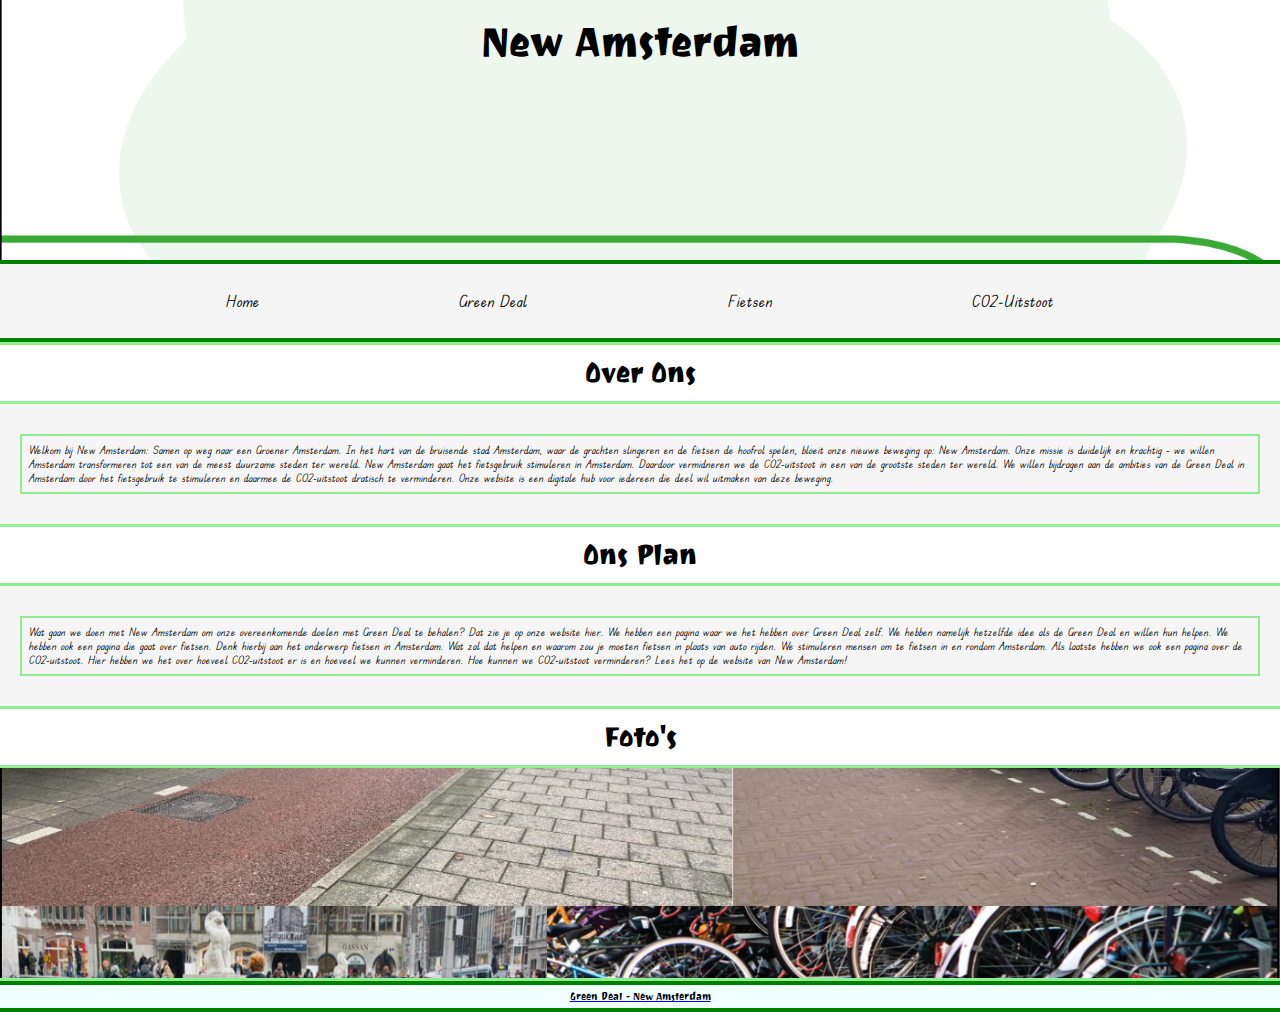
==== index.html @ 4798476d "Website" ====
<!DOCTYPE html>
<html lang="ne">
<head>
    <meta charset="UTF-8">
    <meta name="viewport" content="width=device-width, initial-scale=1.0">
    <title>New Amsterdam</title>
    <link rel="stylesheet" type="text/css" href="styles.css">
    
    <link rel="preconnect" href="https://fonts.googleapis.com">
    <link rel="preconnect" href="https://fonts.gstatic.com" crossorigin>
    <link href="https://fonts.googleapis.com/css2?family=Edu+TAS+Beginner:wght@400;700&family=Joti+One&display=swap" rel="stylesheet">
</head>
<body>

    <header>

        <h1>
            New Amsterdam
        </h1>

        <nav>
            <ol>
                <li><a href="index.html">Home</a></li>
                <li><a href="pagina1.html">Green Deal</a></li>
                <li><a href="pagina2.html">Fietsen </a></li>
                <li><a href="pagina3.html">CO2-Uitstoot</a></li>
            </ol>
        </nav>

    </header>
    <main>

        <section class="main">

            <ul>
                <section class="OOns">
                    <h2>Over Ons</h2>
                    <a href="">
                        <p>
                        Welkom bij New Amsterdam: Samen op weg naar een Groener Amsterdam. In het hart van de bruisende stad Amsterdam, waar de grachten slingeren en de fietsen de hoofrol spelen, bloeit onze nieuwe beweging op: New Amsterdam. Onze missie is duidelijk en krachtig - we willen Amsterdam transformeren tot een van de meest duurzame steden ter wereld. New Amsterdam gaat het fietsgebruik stimuleren in Amsterdam. Daardoor vermidneren we de CO2-uitstoot in een van de grootste steden ter wereld. We willen bijdragen aan de ambities van de Green Deal in Amsterdam door het fietsgebruik te stimuleren en daarmee de CO2-uitstoot dratisch te verminderen. Onze website is een digitale hub voor iedereen die deel wil uitmaken van deze beweging.
                        </p>
                    </a>
                </section>
                
                <section class="OPlan">
                    <h2>Ons Plan</h2>
                    <a href="">
                        <p>
                        Wat gaan we doen met New Amsterdam om onze overeenkomende doelen met Green Deal te behalen? Dat zie je op onze website hier. We hebben een pagina waar we het hebben over Green Deal zelf. We hebben namelijk hetzelfde idee als de Green Deal en willen hun helpen. We hebben ook een pagina die gaat over fietsen. Denk hierbij aan het onderwerp fietsen in Amsterdam. Wat zal dat helpen en waarom zou je moeten fietsen in plaats van auto rijden. We stimuleren mensen om te fietsen in en rondom Amsterdam. Als laatste hebben we ook een pagina over de CO2-uitstoot. Hier hebben we het over hoeveel CO2-uitstoot er is en hoeveel we kunnen verminderen. Hoe kunnen we CO2-uitstoot verminderen? Lees het op de website van New Amsterdam!
                        </p>
                        <img src="" alt="">
                    </a>
                </section>

                <section class="FOT">
                    <h2>Foto's</h2>
                </section>

                <section class="FOT2">
                    <h2></h2>
                </section>

            </ul>

        </section>

    </main>

</body>
<footer>

    <section class="FR">

        <a href="https://www.greendeals.nl/" src="">
        <p>Green Deal - New Amsterdam</p>    
        </a>
        
    </section>

</footer>
</html>
---- styles.css ----
* {
    box-sizing: border-box;
    margin: 0%;
    padding: 0%;
}
/*


HEAD 1


*/
h1 {
    /* Vormgeving */
    padding-top: 15px;
    padding-bottom: 200px;
    height: 260px;

    /* Tekst */
    color: black;
    text-align: center;
    font-family:'Joti One' , serif;
    font-size: 40px;

    /* Achtergrond foto van h1 */
    background-position: center;
    background-size:cover;
    background-image: url(foto_vanalles/achtergrond_h1.png)
}
/*


NAVIGATIE


*/
nav ol {
    /* Flexbox */
    display: flex;

    /* Text */
    text-align: center;

    /* Vormgeving */
    background-color: whitesmoke;
    padding: 27px;
    list-style: none;
    border-top: 4px solid green;
    border-bottom: 4px solid green;

    /* Extra Ruimte */
    justify-content: space-evenly; 

}

nav li a {
    /* Tekst */
    font-size: 16px;
    text-decoration: none;
    font-family: 'Edu TAS Beginner', cursive;
    color: black;
}
/*


MAIN - Homepagina


*/
.main ul {

    /* Vormgeving */
    background-color: whitesmoke;
}
/*


Over Ons


*/
.OOns a {
    /* Vormgeving */
    display: flex;
    margin: 20px;
    justify-content: space-evenly;
    border: 1px lightgreen;

    /* Tekst */
    text-decoration: none;
    color: black;
    text-decoration: dashed black;
    font-size: 12px;
}

.OOns p {

    /* Vormgeving */
    margin-top: 10px;
    margin-bottom: 10px;
    padding: 7px;
    border: 2px solid lightgreen;

    /* Tekst */
    font-size: 11px;
    background-color: whitesmoke;
    font-family:'Edu TAS Beginner' , cursive;
    
}

.OOns h2 {

    /* Vormgeving */
    padding: 10px;
    border-top: 3px solid lightgreen;
    border-bottom: 3px solid lightgreen;

    /* Tekst */
    text-align: center;
    font-size: 27px;
    font-family:'Joti One', serif;
    background-color: white;

}
/*


Ons Plan


*/
.OPlan a {

    /* Vormgeving */
    display: flex;
    margin: 20px;
    justify-content: space-evenly;
    border: 1px lightgreen;

    /* Tekst */
    text-decoration: none;
    color: black;
    text-decoration: dashed black;
    font-size: 12px;
}

.OPlan p {

    /* Vormgeving */
    margin-top: 10px;
    margin-bottom: 10px;
    padding: 7px;
    border: 2px solid lightgreen;

    /* Tekst */
    font-size: 11px;
    background-color: whitesmoke;
    font-family:'Edu TAS Beginner' , cursive;  

}

/* TEKST */
.OPlan h2 {

   /* Vormgeving */
   padding: 10px;
   border-top: 3px solid lightgreen;
   border-bottom: 3px solid lightgreen;

   /* Tekst */
   text-align: center;
   font-size: 27px;
   font-family:'Joti One', serif;
   background-color: white;

}
/*




Foto's  




*/
.FOT h2 {

   /* Vormgeving */
   padding: 10px;
   border-top: 3px solid lightgreen;
   border-bottom: 3px solid lightgreen;

   /* Tekst */
   text-align: center;
   font-size: 27px;
   font-family:'Joti One', serif;
   background-color: white;

}

.FOT2 {
   /* Vormgeving */
   padding: 10px;
   padding-bottom: 200px;
   border-bottom: 3px solid lightgreen;

   /* Tekst */
   text-align: center;
   font-size: 27px;
   font-family:'Joti One', serif;
   background-color: white;

   /* Achtergrond foto van FOT */
   background-position: center;
   background-size:cover;
   background-image: url(foto_vanalles/achtergrond_fot.png)
}
/*




Pagina 1




*/
/*


Main - Pagina 1

*/
.main1 ul {
    /* Vormgeving */
    background-color: whitesmoke;
    border-bottom: 4px green;
    padding-bottom: 10px;
}
/*



Green Deal - Pagina 1



*/
.GD a {
    /* Vormgeving */
    display: flex;
    margin: 20px;
    justify-content: space-evenly;
    border: 1px lightgreen;

    /* Tekst */
    text-decoration: none;
    color: black;
    text-decoration: dashed black;
    font-size: 12px;
}

.GD p {

    /* Vormgeving */
    margin-top: 10px;
    margin-bottom: 10px;
    padding: 7px;
    border: 2px solid lightgreen;

    /* Tekst */
    font-size: 11px;
    background-color: whitesmoke;
    font-family:'Edu TAS Beginner' , cursive;
    
}

.GD h2 {

    /* Vormgeving */
    padding: 10px;
    border-top: 3px solid lightgreen;
    border-bottom: 3px solid lightgreen;

    /* Tekst */
    text-align: center;
    font-size: 27px;
    font-family:'Joti One', serif;
    background-color: white;

}
/* 




Green Deal in Amsterdam




*/
.GDiA a {
    /* Vormgeving */
    display: flex;
    margin: 20px;
    justify-content: space-evenly;
    border: 1px lightgreen;
    
    /* Tekst */
    text-decoration: none;
    color: black;
    text-decoration: dashed black;
    font-size: 12px;
}

.GDiA p {

    /* Vormgeving */
    margin-top: 10px;
    margin-bottom: 10px;
    padding: 7px;
    border: 2px solid lightgreen;

    /* Tekst */
    font-size: 11px;
    background-color: whitesmoke;
    font-family:'Edu TAS Beginner' , cursive;
    
}

.GDiA h2 {

    /* Vormgeving */
    padding: 10px;
    border-top: 3px solid lightgreen;
    border-bottom: 3px solid lightgreen;

    /* Tekst */
    text-align: center;
    font-size: 27px;
    font-family:'Joti One', serif;
    background-color: white;

}
/*





Pagina 2





*/
/* 

Main - Pagina 2 

*/
.main2 ul{
    background-color: whitesmoke;
    border-top: 4px solid green;
    padding-bottom: 10px;
}
/*

Fietsen - Pagina 2

*/
.FIE a {
    /* Vormgeving */
    display: flex;
    margin: 20px;
    justify-content: center;
    border: 1px lightgreen;
    

    /* Tekst */
    text-decoration: none;
    color: black;
    text-decoration: dashed black;
    font-size: 12px;
}

.FIE p {

    /* Vormgeving */
    margin-top: 10px;
    margin-bottom: 10px;
    padding: 7px;
    border: 2px solid lightgreen;

    /* Tekst */
    font-size: 11px;
    background-color: whitesmoke;
    font-family:'Edu TAS Beginner' , cursive;
    
}

.FIE h2 {

    /* Vormgeving */
    padding: 10px;
    border-top: 3px solid lightgreen;
    border-bottom: 3px solid lightgreen;

    /* Tekst */
    text-align: center;
    font-size: 27px;
    font-family:'Joti One', serif;
    background-color: white;

}
/* 


Waarom Fietsen Mensen Niet


*/
.WFMN a {
    /* Vormgeving */
    display: flex;
    margin: 20px;
    justify-content: center;
    border: 1px lightgreen;
    

    /* Tekst */
    text-decoration: none;
    color: black;
    text-decoration: dashed black;
    font-size: 12px;
}

.WFMN p {

    /* Vormgeving */
    margin-top: 10px;
    margin-bottom: 10px;
    padding: 7px;
    border: 2px solid lightgreen;

    /* Tekst */
    font-size: 11px;
    background-color: whitesmoke;
    font-family:'Edu TAS Beginner' , cursive;
    
}

.WFMN h2 {

    /* Vormgeving */
    padding: 10px;
    border-top: 3px solid lightgreen;
    border-bottom: 3px solid lightgreen;

    /* Tekst */
    text-align: center;
    font-size: 23 px;
    font-family:'Joti One', serif;
    background-color: white;

}
/*



Pagina 3



*/
/* 

Main - Pagina 3

*/
.main3 ul{
    background-color: whitesmoke;
    border-top: 4px solid green;
    padding-bottom: 0,1px;
}
/*

CO2-Uitstoot - Pagina 3

*/
.CO2U a {
    /* Vormgeving */
    display: flex;
    margin: 20px;
    justify-content: center;
    border: 1px lightgreen;
    

    /* Tekst */
    text-decoration: none;
    color: black;
    text-decoration: dashed black;
    font-size: 12px;
}

.CO2U p {

    /* Vormgeving */
    margin-top: 10px;
    margin-bottom: 10px;
    padding: 7px;
    border: 2px solid lightgreen;

    /* Tekst */
    font-size: 11px;
    background-color: whitesmoke;
    font-family:'Edu TAS Beginner' , cursive;
    
}

.CO2U h2 {

    /* Vormgeving */
    padding: 10px;
    border-top: 3px solid lightgreen;
    border-bottom: 3px solid lightgreen;

    /* Tekst */
    text-align: center;
    font-size: 27px;
    font-family:'Joti One', serif;
    background-color: white;

}
/* 


Verminderen CO2-Uitstoot - Pagina 3


*/
.VCO2U a {
    /* Vormgeving */
    display: flex;
    margin: 20px;
    justify-content: center;
    border: 1px lightgreen;
    

    /* Tekst */
    text-decoration: none;
    color: black;
    text-decoration: dashed black;
    font-size: 12px;
}

.VCO2U p {

    /* Vormgeving */
    margin-top: 10px;
    margin-bottom: 0px;
    padding: 7px;
    border: 2px solid lightgreen;

    /* Tekst */
    font-size: 11px;
    background-color: whitesmoke;
    font-family:'Edu TAS Beginner' , cursive;
    
}

.VCO2U h2 {

    /* Vormgeving */
    padding: 10px;
    border-top: 3px solid lightgreen;
    border-bottom: 3px solid lightgreen;

    /* Tekst */
    text-align: center;
    font-size: 27 px;
    font-family:'Joti One', serif;
    background-color: white;

}
/*












FOOTER VAN ALLE PAGINA'S














*/
.FR {

    /* Vormgeving */
    padding: 5px;
    border-bottom: 4px solid green;
    border-top: 4px solid green;

    /* Tekst */
    text-align: center;
    font-size: 10px;
    font-family:'Joti one', serif;
    background-color: azure;

}

.FR p {
    /* Tekst */
    text-decoration: none;
    list-style-type: none;
    color: black;
}
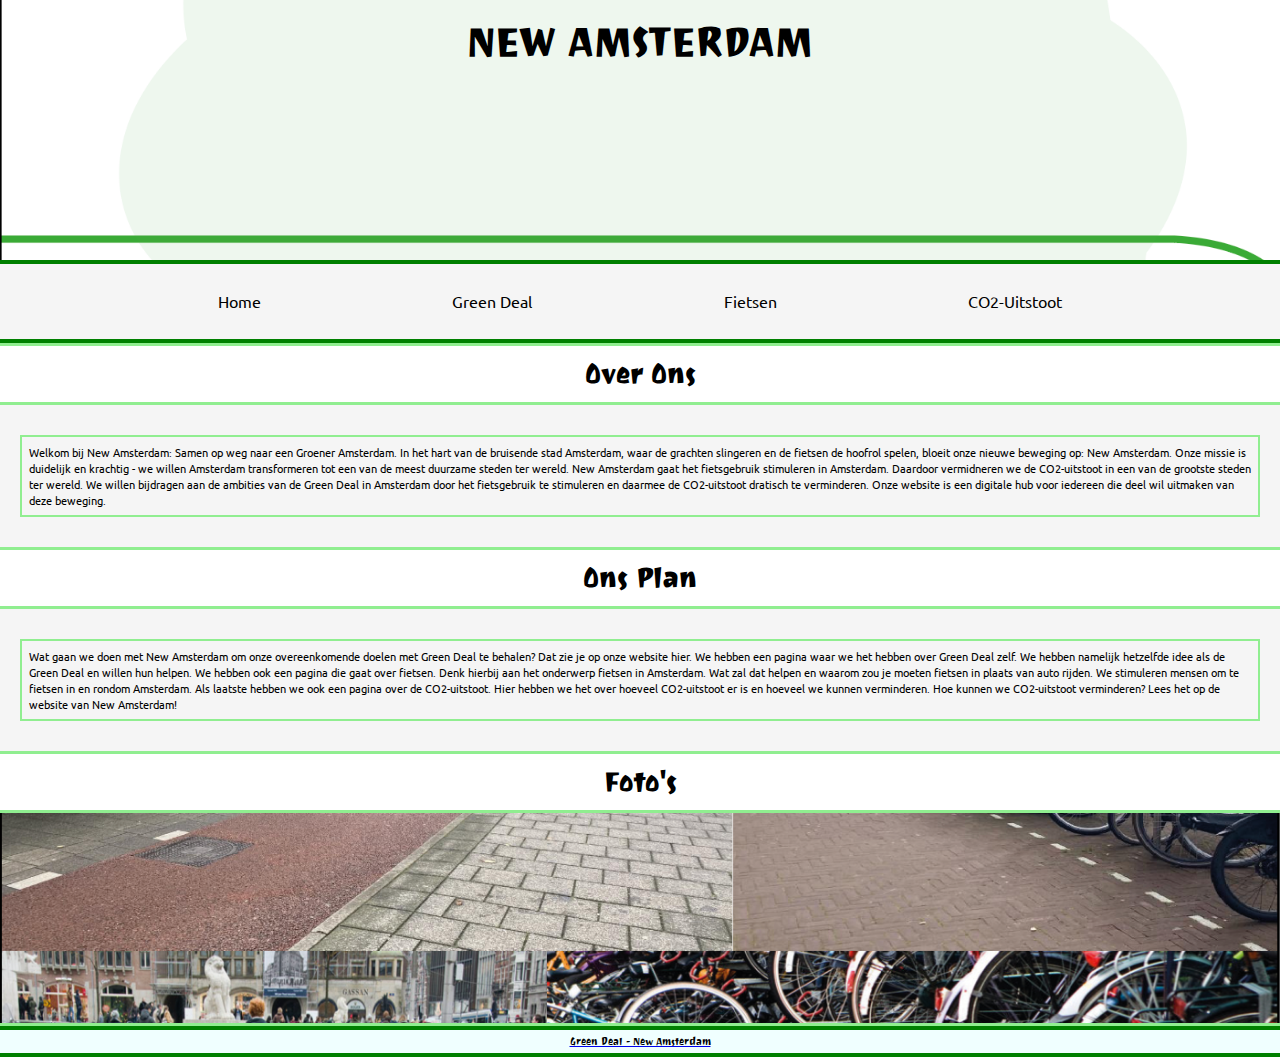
==== commit 60da2ba2: "Nieuwe fonts" ====
--- a/index.html
+++ b/index.html
@@ -8,14 +8,15 @@
     
     <link rel="preconnect" href="https://fonts.googleapis.com">
     <link rel="preconnect" href="https://fonts.gstatic.com" crossorigin>
-    <link href="https://fonts.googleapis.com/css2?family=Edu+TAS+Beginner:wght@400;700&family=Joti+One&display=swap" rel="stylesheet">
+    <link href="https://fonts.googleapis.com/css2?family=Joti+One&family=Ubuntu:ital,wght@0,300;0,400;0,500;0,700;1,300;1,400;1,500;1,700&display=swap" rel="stylesheet">
+    
 </head>
 <body>
 
     <header>
 
         <h1>
-            New Amsterdam
+            NEW AMSTERDAM
         </h1>
 
         <nav>
@@ -31,52 +32,51 @@
     <main>
 
         <section class="main">
+            
+            <ul>
+                <li>
+                    <section class="OOns">
+                        <h2>Over Ons</h2>
+                        <a href="">
+                            <p>
+                            Welkom bij New Amsterdam: Samen op weg naar een Groener Amsterdam. In het hart van de bruisende stad Amsterdam, waar de grachten slingeren en de fietsen de hoofrol spelen, bloeit onze nieuwe beweging op: New Amsterdam. Onze missie is duidelijk en krachtig - we willen Amsterdam transformeren tot een van de meest duurzame steden ter wereld. New Amsterdam gaat het fietsgebruik stimuleren in Amsterdam. Daardoor vermidneren we de CO2-uitstoot in een van de grootste steden ter wereld. We willen bijdragen aan de ambities van de Green Deal in Amsterdam door het fietsgebruik te stimuleren en daarmee de CO2-uitstoot dratisch te verminderen. Onze website is een digitale hub voor iedereen die deel wil uitmaken van deze beweging.
+                            </p>
+                        </a>
+                    </section>
+                
+                    <section class="OPlan">
+                        <h2>Ons Plan</h2>
+                        <a href="">
+                            <p>
+                            Wat gaan we doen met New Amsterdam om onze overeenkomende doelen met Green Deal te behalen? Dat zie je op onze website hier. We hebben een pagina waar we het hebben over Green Deal zelf. We hebben namelijk hetzelfde idee als de Green Deal en willen hun helpen. We hebben ook een pagina die gaat over fietsen. Denk hierbij aan het onderwerp fietsen in Amsterdam. Wat zal dat helpen en waarom zou je moeten fietsen in plaats van auto rijden. We stimuleren mensen om te fietsen in en rondom Amsterdam. Als laatste hebben we ook een pagina over de CO2-uitstoot. Hier hebben we het over hoeveel CO2-uitstoot er is en hoeveel we kunnen verminderen. Hoe kunnen we CO2-uitstoot verminderen? Lees het op de website van New Amsterdam!
+                            </p>
+                        </a>
+                    </section>
 
-            <ul>
-                <section class="OOns">
-                    <h2>Over Ons</h2>
-                    <a href="">
-                        <p>
-                        Welkom bij New Amsterdam: Samen op weg naar een Groener Amsterdam. In het hart van de bruisende stad Amsterdam, waar de grachten slingeren en de fietsen de hoofrol spelen, bloeit onze nieuwe beweging op: New Amsterdam. Onze missie is duidelijk en krachtig - we willen Amsterdam transformeren tot een van de meest duurzame steden ter wereld. New Amsterdam gaat het fietsgebruik stimuleren in Amsterdam. Daardoor vermidneren we de CO2-uitstoot in een van de grootste steden ter wereld. We willen bijdragen aan de ambities van de Green Deal in Amsterdam door het fietsgebruik te stimuleren en daarmee de CO2-uitstoot dratisch te verminderen. Onze website is een digitale hub voor iedereen die deel wil uitmaken van deze beweging.
-                        </p>
-                    </a>
-                </section>
-                
-                <section class="OPlan">
-                    <h2>Ons Plan</h2>
-                    <a href="">
-                        <p>
-                        Wat gaan we doen met New Amsterdam om onze overeenkomende doelen met Green Deal te behalen? Dat zie je op onze website hier. We hebben een pagina waar we het hebben over Green Deal zelf. We hebben namelijk hetzelfde idee als de Green Deal en willen hun helpen. We hebben ook een pagina die gaat over fietsen. Denk hierbij aan het onderwerp fietsen in Amsterdam. Wat zal dat helpen en waarom zou je moeten fietsen in plaats van auto rijden. We stimuleren mensen om te fietsen in en rondom Amsterdam. Als laatste hebben we ook een pagina over de CO2-uitstoot. Hier hebben we het over hoeveel CO2-uitstoot er is en hoeveel we kunnen verminderen. Hoe kunnen we CO2-uitstoot verminderen? Lees het op de website van New Amsterdam!
-                        </p>
-                        <img src="" alt="">
-                    </a>
-                </section>
+                    <section class="FOT">
+                        <h2>Foto's</h2>
+                    </section>
 
-                <section class="FOT">
-                    <h2>Foto's</h2>
-                </section>
-
-                <section class="FOT2">
-                    <h2></h2>
-                </section>
-
+                    <section class="FOT2">
+                        <h2></h2>
+                    </section>
+                </li>
             </ul>
 
         </section>
 
     </main>
+    <footer>
 
+        <section class="FR">
+    
+            <a href="https://www.greendeals.nl/">
+            <p>Green Deal - New Amsterdam</p>    
+            </a>
+            
+        </section>
+    
+    </footer>
 </body>
-<footer>
-
-    <section class="FR">
-
-        <a href="https://www.greendeals.nl/" src="">
-        <p>Green Deal - New Amsterdam</p>    
-        </a>
-        
-    </section>
-
-</footer>
 </html>
 
--- a/styles.css
+++ b/styles.css
@@ -19,7 +19,7 @@
     /* Tekst */
     color: black;
     text-align: center;
-    font-family:'Joti One' , serif;
+    font-family:'Joti One', serif;
     font-size: 40px;
 
     /* Achtergrond foto van h1 */
@@ -57,7 +57,7 @@
     /* Tekst */
     font-size: 16px;
     text-decoration: none;
-    font-family: 'Edu TAS Beginner', cursive;
+    font-family: "Ubuntu", sans-serif;
     color: black;
 }
 /*
@@ -67,7 +67,7 @@
 
 
 */
-.main ul {
+.main li {
 
     /* Vormgeving */
     background-color: whitesmoke;
@@ -104,7 +104,7 @@
     /* Tekst */
     font-size: 11px;
     background-color: whitesmoke;
-    font-family:'Edu TAS Beginner' , cursive;
+    font-family: "Ubuntu", sans-serif;
     
 }
 
@@ -155,7 +155,7 @@
     /* Tekst */
     font-size: 11px;
     background-color: whitesmoke;
-    font-family:'Edu TAS Beginner' , cursive;  
+    font-family:"Ubuntu", sans-serif;  
 
 }
 
@@ -234,7 +234,7 @@
 Main - Pagina 1
 
 */
-.main1 ul {
+.main1 li {
     /* Vormgeving */
     background-color: whitesmoke;
     border-bottom: 4px green;
@@ -274,7 +274,7 @@
     /* Tekst */
     font-size: 11px;
     background-color: whitesmoke;
-    font-family:'Edu TAS Beginner' , cursive;
+    font-family:"Ubuntu", sans-serif;
     
 }
 
@@ -328,7 +328,7 @@
     /* Tekst */
     font-size: 11px;
     background-color: whitesmoke;
-    font-family:'Edu TAS Beginner' , cursive;
+    font-family:"Ubuntu", sans-serif;
     
 }
 
@@ -364,7 +364,7 @@
 Main - Pagina 2 
 
 */
-.main2 ul{
+.main2 li {
     background-color: whitesmoke;
     border-top: 4px solid green;
     padding-bottom: 10px;
@@ -400,7 +400,7 @@
     /* Tekst */
     font-size: 11px;
     background-color: whitesmoke;
-    font-family:'Edu TAS Beginner' , cursive;
+    font-family: "Ubuntu", sans-serif;
     
 }
 
@@ -451,7 +451,7 @@
     /* Tekst */
     font-size: 11px;
     background-color: whitesmoke;
-    font-family:'Edu TAS Beginner' , cursive;
+    font-family:"Ubuntu", sans-serif;
     
 }
 
@@ -483,7 +483,7 @@
 Main - Pagina 3
 
 */
-.main3 ul{
+.main3 li {
     background-color: whitesmoke;
     border-top: 4px solid green;
     padding-bottom: 0,1px;
@@ -519,7 +519,7 @@
     /* Tekst */
     font-size: 11px;
     background-color: whitesmoke;
-    font-family:'Edu TAS Beginner' , cursive;
+    font-family:"Ubuntu", sans-serif;
     
 }
 
@@ -547,7 +547,7 @@
 .VCO2U a {
     /* Vormgeving */
     display: flex;
-    margin: 20px;
+    margin: 10px;
     justify-content: center;
     border: 1px lightgreen;
     
@@ -570,8 +570,8 @@
     /* Tekst */
     font-size: 11px;
     background-color: whitesmoke;
-    font-family:'Edu TAS Beginner' , cursive;
-    
+    font-family:"Ubuntu", sans-serif;
+
 }
 
 .VCO2U h2 {
@@ -593,27 +593,7 @@
 
 
 
-
-
-
-
-
-
-
-
 FOOTER VAN ALLE PAGINA'S
-
-
-
-
-
-
-
-
-
-
-
-
 
 
 */
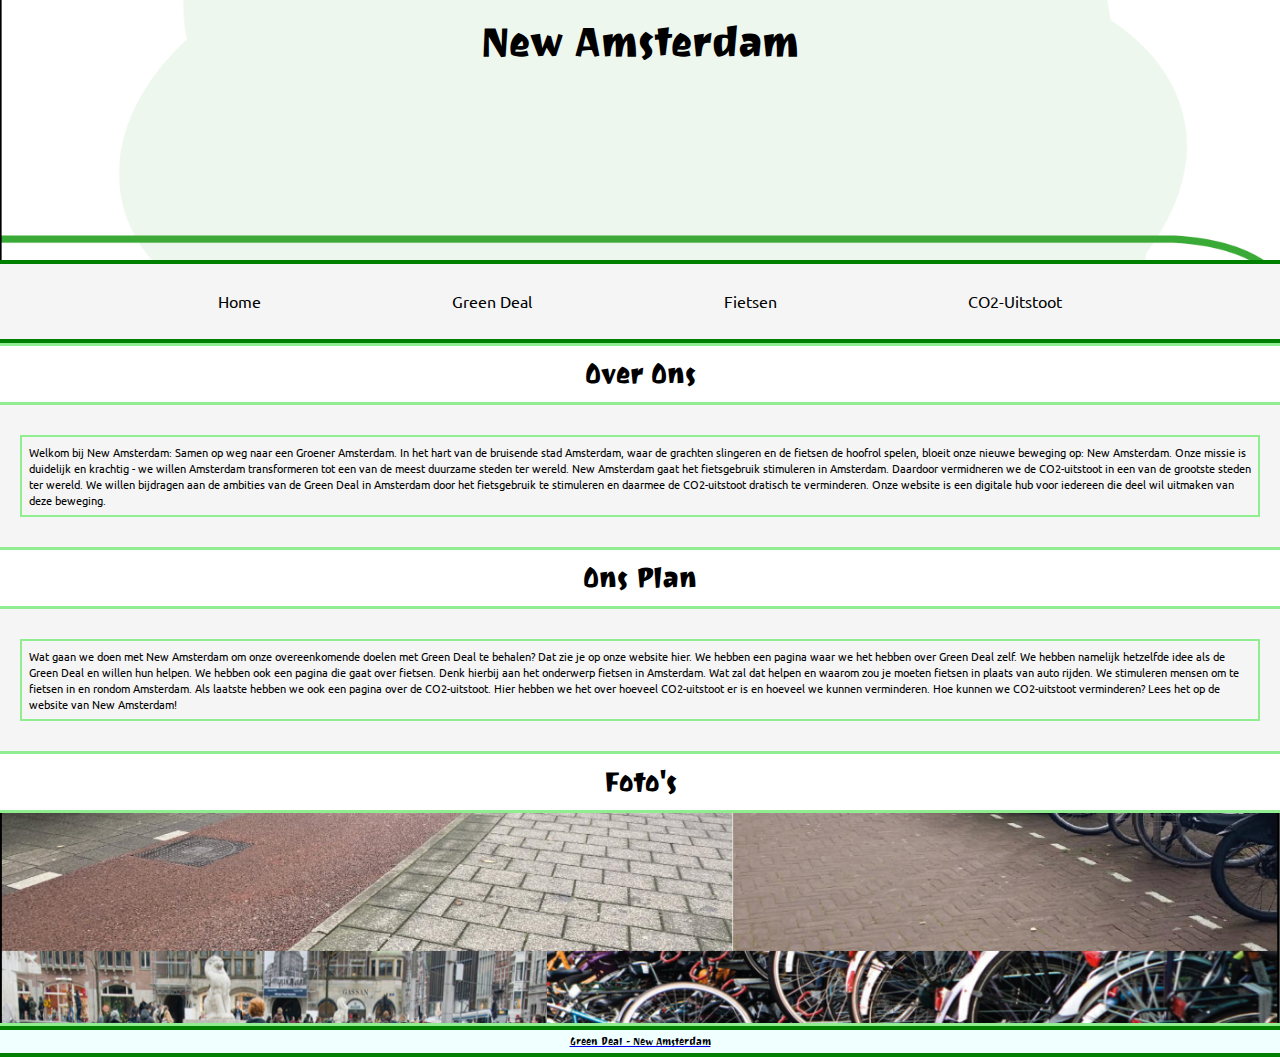
==== commit f0e35d3b: "TITIEL" ====
--- a/index.html
+++ b/index.html
@@ -16,7 +16,7 @@
     <header>
 
         <h1>
-            NEW AMSTERDAM
+            New Amsterdam
         </h1>
 
         <nav>
--- a/styles.css
+++ b/styles.css
@@ -547,7 +547,7 @@
 .VCO2U a {
     /* Vormgeving */
     display: flex;
-    margin: 10px;
+    margin: 20px;
     justify-content: center;
     border: 1px lightgreen;
     
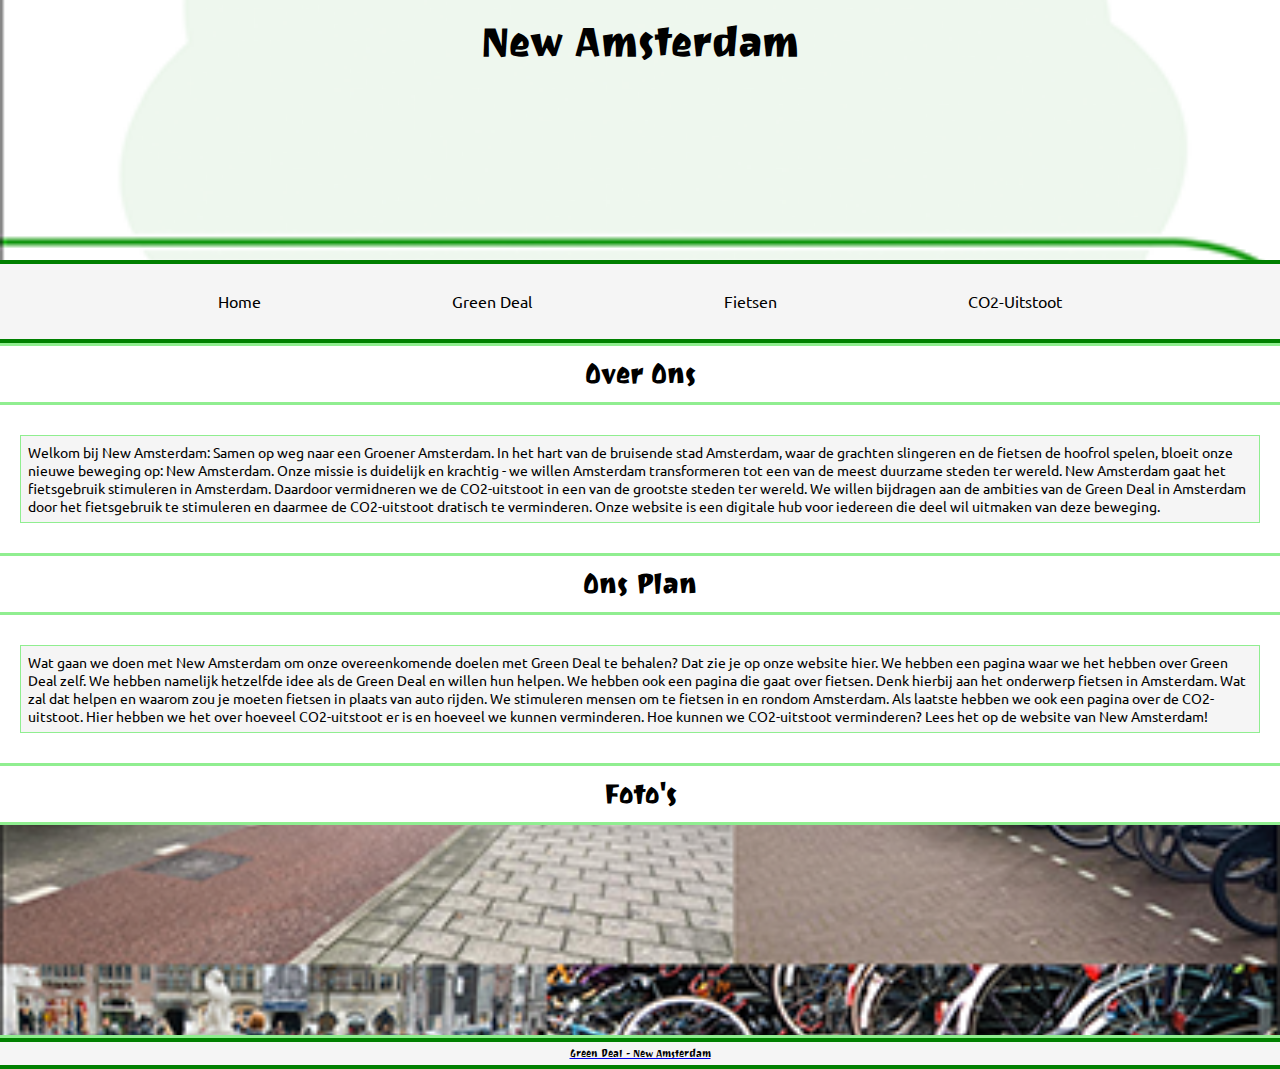
==== commit 354e85a4: "Aanpassingen" ====
--- a/index.html
+++ b/index.html
@@ -31,39 +31,33 @@
     </header>
     <main>
 
-        <section class="main">
-            
-            <ul>
-                <li>
-                    <section class="OOns">
-                        <h2>Over Ons</h2>
-                        <a href="">
-                            <p>
-                            Welkom bij New Amsterdam: Samen op weg naar een Groener Amsterdam. In het hart van de bruisende stad Amsterdam, waar de grachten slingeren en de fietsen de hoofrol spelen, bloeit onze nieuwe beweging op: New Amsterdam. Onze missie is duidelijk en krachtig - we willen Amsterdam transformeren tot een van de meest duurzame steden ter wereld. New Amsterdam gaat het fietsgebruik stimuleren in Amsterdam. Daardoor vermidneren we de CO2-uitstoot in een van de grootste steden ter wereld. We willen bijdragen aan de ambities van de Green Deal in Amsterdam door het fietsgebruik te stimuleren en daarmee de CO2-uitstoot dratisch te verminderen. Onze website is een digitale hub voor iedereen die deel wil uitmaken van deze beweging.
-                            </p>
-                        </a>
-                    </section>
+
+        <section class="OOns">
+            <h2>Over Ons</h2>
+            <a href="">
+                <p>
+                Welkom bij New Amsterdam: Samen op weg naar een Groener Amsterdam. In het hart van de bruisende stad Amsterdam, waar de grachten slingeren en de fietsen de hoofrol spelen, bloeit onze nieuwe beweging op: New Amsterdam. Onze missie is duidelijk en krachtig - we willen Amsterdam transformeren tot een van de meest duurzame steden ter wereld. New Amsterdam gaat het fietsgebruik stimuleren in Amsterdam. Daardoor vermidneren we de CO2-uitstoot in een van de grootste steden ter wereld. We willen bijdragen aan de ambities van de Green Deal in Amsterdam door het fietsgebruik te stimuleren en daarmee de CO2-uitstoot dratisch te verminderen. Onze website is een digitale hub voor iedereen die deel wil uitmaken van deze beweging.
+                </p>
+            </a>
+        </section>
                 
-                    <section class="OPlan">
-                        <h2>Ons Plan</h2>
-                        <a href="">
-                            <p>
-                            Wat gaan we doen met New Amsterdam om onze overeenkomende doelen met Green Deal te behalen? Dat zie je op onze website hier. We hebben een pagina waar we het hebben over Green Deal zelf. We hebben namelijk hetzelfde idee als de Green Deal en willen hun helpen. We hebben ook een pagina die gaat over fietsen. Denk hierbij aan het onderwerp fietsen in Amsterdam. Wat zal dat helpen en waarom zou je moeten fietsen in plaats van auto rijden. We stimuleren mensen om te fietsen in en rondom Amsterdam. Als laatste hebben we ook een pagina over de CO2-uitstoot. Hier hebben we het over hoeveel CO2-uitstoot er is en hoeveel we kunnen verminderen. Hoe kunnen we CO2-uitstoot verminderen? Lees het op de website van New Amsterdam!
-                            </p>
-                        </a>
-                    </section>
+        <section class="OPlan">
+            <h2>Ons Plan</h2>
+            <a href="">
+                <p>
+                Wat gaan we doen met New Amsterdam om onze overeenkomende doelen met Green Deal te behalen? Dat zie je op onze website hier. We hebben een pagina waar we het hebben over Green Deal zelf. We hebben namelijk hetzelfde idee als de Green Deal en willen hun helpen. We hebben ook een pagina die gaat over fietsen. Denk hierbij aan het onderwerp fietsen in Amsterdam. Wat zal dat helpen en waarom zou je moeten fietsen in plaats van auto rijden. We stimuleren mensen om te fietsen in en rondom Amsterdam. Als laatste hebben we ook een pagina over de CO2-uitstoot. Hier hebben we het over hoeveel CO2-uitstoot er is en hoeveel we kunnen verminderen. Hoe kunnen we CO2-uitstoot verminderen? Lees het op de website van New Amsterdam!
+                </p>
+            </a>
+        </section>
 
-                    <section class="FOT">
-                        <h2>Foto's</h2>
-                    </section>
+        <section class="FOT">
+            <h2>Foto's</h2>
+        </section>
 
-                    <section class="FOT2">
-                        <h2></h2>
-                    </section>
-                </li>
-            </ul>
-
+        <section class="FOT2">
+            <h2></h2>
         </section>
+    
 
     </main>
     <footer>
--- a/styles.css
+++ b/styles.css
@@ -25,7 +25,7 @@
     /* Achtergrond foto van h1 */
     background-position: center;
     background-size:cover;
-    background-image: url(foto_vanalles/achtergrond_h1.png)
+    background-image: url(foto_vanalles/afbeelding_2.png)
 }
 /*
 
@@ -67,7 +67,7 @@
 
 
 */
-.main li {
+.main {
 
     /* Vormgeving */
     background-color: whitesmoke;
@@ -95,16 +95,16 @@
 
 .OOns p {
 
-    /* Vormgeving */
-    margin-top: 10px;
-    margin-bottom: 10px;
-    padding: 7px;
-    border: 2px solid lightgreen;
-
-    /* Tekst */
-    font-size: 11px;
-    background-color: whitesmoke;
-    font-family: "Ubuntu", sans-serif;
+   /* Vormgeving */
+   margin-top: 10px;
+   margin-bottom: 10px;
+   padding: 7px;
+   border: 1px solid lightgreen;
+
+   /* Tekst */
+   font-size: 14px;
+   background-color: whitesmoke;
+   font-family:"Ubuntu", sans-serif;
     
 }
 
@@ -146,16 +146,16 @@
 
 .OPlan p {
 
-    /* Vormgeving */
-    margin-top: 10px;
-    margin-bottom: 10px;
-    padding: 7px;
-    border: 2px solid lightgreen;
-
-    /* Tekst */
-    font-size: 11px;
-    background-color: whitesmoke;
-    font-family:"Ubuntu", sans-serif;  
+   /* Vormgeving */
+   margin-top: 10px;
+   margin-bottom: 10px;
+   padding: 7px;
+   border: 1px solid lightgreen;
+
+   /* Tekst */
+   font-size: 14px;
+   background-color: whitesmoke;
+   font-family:"Ubuntu", sans-serif;  
 
 }
 
@@ -215,7 +215,7 @@
    /* Achtergrond foto van FOT */
    background-position: center;
    background-size:cover;
-   background-image: url(foto_vanalles/achtergrond_fot.png)
+   background-image: url(foto_vanalles/afbeelding_1.png)
 }
 /*
 
@@ -234,7 +234,7 @@
 Main - Pagina 1
 
 */
-.main1 li {
+.main {
     /* Vormgeving */
     background-color: whitesmoke;
     border-bottom: 4px green;
@@ -269,10 +269,10 @@
     margin-top: 10px;
     margin-bottom: 10px;
     padding: 7px;
-    border: 2px solid lightgreen;
-
-    /* Tekst */
-    font-size: 11px;
+    border: 1px solid lightgreen;
+
+    /* Tekst */
+    font-size: 14px;
     background-color: whitesmoke;
     font-family:"Ubuntu", sans-serif;
     
@@ -323,10 +323,10 @@
     margin-top: 10px;
     margin-bottom: 10px;
     padding: 7px;
-    border: 2px solid lightgreen;
-
-    /* Tekst */
-    font-size: 11px;
+    border: 1px solid lightgreen;
+
+    /* Tekst */
+    font-size: 14px;
     background-color: whitesmoke;
     font-family:"Ubuntu", sans-serif;
     
@@ -364,7 +364,7 @@
 Main - Pagina 2 
 
 */
-.main2 li {
+.main {
     background-color: whitesmoke;
     border-top: 4px solid green;
     padding-bottom: 10px;
@@ -390,21 +390,72 @@
 }
 
 .FIE p {
+
+   /* Vormgeving */
+   margin-top: 10px;
+   margin-bottom: 10px;
+   padding: 7px;
+   border: 1px solid lightgreen;
+
+   /* Tekst */
+   font-size: 14px;
+   background-color: whitesmoke;
+   font-family:"Ubuntu", sans-serif;
+    
+}
+
+.FIE h2 {
+
+    /* Vormgeving */
+    padding: 10px;
+    border-top: 3px solid lightgreen;
+    border-bottom: 3px solid lightgreen;
+
+    /* Tekst */
+    text-align: center;
+    font-size: 27px;
+    font-family:'Joti One', serif;
+    background-color: white;
+
+}
+/* 
+
+
+Waarom Fietsen Mensen Niet
+
+
+*/
+.WFMN a {
+    /* Vormgeving */
+    display: flex;
+    margin: 20px;
+    justify-content: center;
+    border: 1px lightgreen;
+    
+
+    /* Tekst */
+    text-decoration: none;
+    color: black;
+    text-decoration: dashed black;
+    font-size: 12px;
+}
+
+.WFMN p {
 
     /* Vormgeving */
     margin-top: 10px;
     margin-bottom: 10px;
     padding: 7px;
-    border: 2px solid lightgreen;
-
-    /* Tekst */
-    font-size: 11px;
-    background-color: whitesmoke;
-    font-family: "Ubuntu", sans-serif;
-    
-}
-
-.FIE h2 {
+    border: 1px solid lightgreen;
+
+    /* Tekst */
+    font-size: 14px;
+    background-color: whitesmoke;
+    font-family:"Ubuntu", sans-serif;
+    
+}
+
+.WFMN h2 {
 
     /* Vormgeving */
     padding: 10px;
@@ -413,19 +464,36 @@
 
     /* Tekst */
     text-align: center;
-    font-size: 27px;
+    font-size: 23 px;
     font-family:'Joti One', serif;
     background-color: white;
 
 }
+/*
+
+
+
+Pagina 3
+
+
+
+*/
 /* 
 
-
-Waarom Fietsen Mensen Niet
-
-
-*/
-.WFMN a {
+Main - Pagina 3
+
+*/
+.main {
+    background-color: whitesmoke;
+    border-top: 4px solid green;
+    padding-bottom: 0,1px;
+}
+/*
+
+CO2-Uitstoot - Pagina 3
+
+*/
+.CO2U a {
     /* Vormgeving */
     display: flex;
     margin: 20px;
@@ -440,22 +508,22 @@
     font-size: 12px;
 }
 
-.WFMN p {
+.CO2U p {
 
     /* Vormgeving */
     margin-top: 10px;
     margin-bottom: 10px;
     padding: 7px;
-    border: 2px solid lightgreen;
-
-    /* Tekst */
-    font-size: 11px;
+    border: 1px solid lightgreen;
+
+    /* Tekst */
+    font-size: 14px;
     background-color: whitesmoke;
     font-family:"Ubuntu", sans-serif;
     
 }
 
-.WFMN h2 {
+.CO2U h2 {
 
     /* Vormgeving */
     padding: 10px;
@@ -464,36 +532,19 @@
 
     /* Tekst */
     text-align: center;
-    font-size: 23 px;
+    font-size: 27px;
     font-family:'Joti One', serif;
     background-color: white;
 
 }
-/*
-
-
-
-Pagina 3
-
-
-
-*/
 /* 
 
-Main - Pagina 3
-
-*/
-.main3 li {
-    background-color: whitesmoke;
-    border-top: 4px solid green;
-    padding-bottom: 0,1px;
-}
-/*
-
-CO2-Uitstoot - Pagina 3
-
-*/
-.CO2U a {
+
+Verminderen CO2-Uitstoot - Pagina 3
+
+
+*/
+.VCO2U a {
     /* Vormgeving */
     display: flex;
     margin: 20px;
@@ -508,22 +559,22 @@
     font-size: 12px;
 }
 
-.CO2U p {
+.VCO2U p {
 
     /* Vormgeving */
     margin-top: 10px;
     margin-bottom: 10px;
     padding: 7px;
-    border: 2px solid lightgreen;
-
-    /* Tekst */
-    font-size: 11px;
+    border: 1px solid lightgreen;
+
+    /* Tekst */
+    font-size: 14px;
     background-color: whitesmoke;
     font-family:"Ubuntu", sans-serif;
-    
-}
-
-.CO2U h2 {
+
+}
+
+.VCO2U h2 {
 
     /* Vormgeving */
     padding: 10px;
@@ -532,57 +583,6 @@
 
     /* Tekst */
     text-align: center;
-    font-size: 27px;
-    font-family:'Joti One', serif;
-    background-color: white;
-
-}
-/* 
-
-
-Verminderen CO2-Uitstoot - Pagina 3
-
-
-*/
-.VCO2U a {
-    /* Vormgeving */
-    display: flex;
-    margin: 20px;
-    justify-content: center;
-    border: 1px lightgreen;
-    
-
-    /* Tekst */
-    text-decoration: none;
-    color: black;
-    text-decoration: dashed black;
-    font-size: 12px;
-}
-
-.VCO2U p {
-
-    /* Vormgeving */
-    margin-top: 10px;
-    margin-bottom: 0px;
-    padding: 7px;
-    border: 2px solid lightgreen;
-
-    /* Tekst */
-    font-size: 11px;
-    background-color: whitesmoke;
-    font-family:"Ubuntu", sans-serif;
-
-}
-
-.VCO2U h2 {
-
-    /* Vormgeving */
-    padding: 10px;
-    border-top: 3px solid lightgreen;
-    border-bottom: 3px solid lightgreen;
-
-    /* Tekst */
-    text-align: center;
     font-size: 27 px;
     font-family:'Joti One', serif;
     background-color: white;
@@ -608,7 +608,7 @@
     text-align: center;
     font-size: 10px;
     font-family:'Joti one', serif;
-    background-color: azure;
+    background-color: whitesmoke;
 
 }
 
